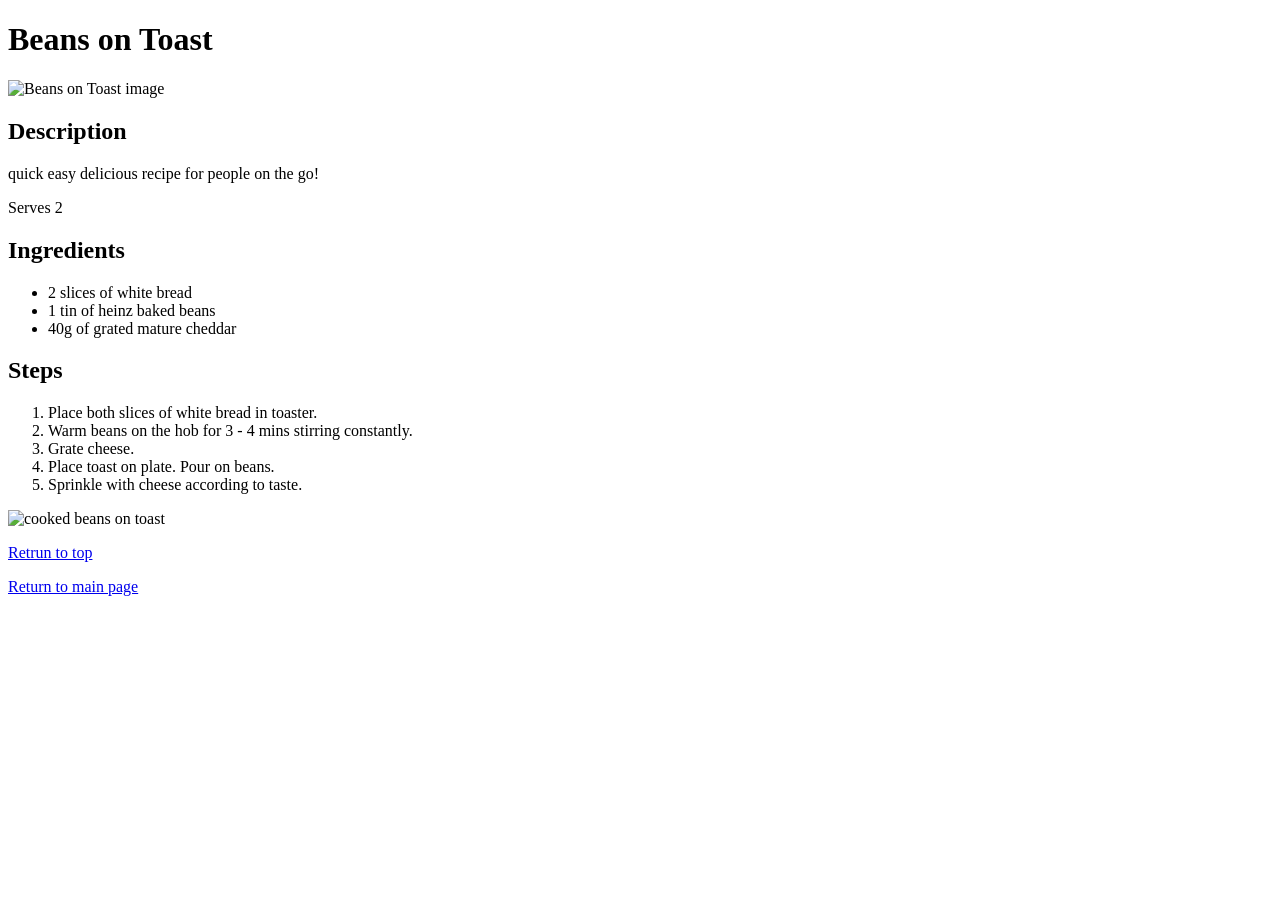
==== recipes/beans-on-toast.html @ 9a0f0840 "Add beans on toast and tomato soup recipies" ====
<!DOCTYPE html>
<html lang="en">
    <head>
        <meta charset="UTF-8">
        <title>Beans on Toast</title>
    </head>
    <body>
        <h1><strong>Beans on Toast</strong></h1>
        <img src="../images/beans-on-toast.jpeg" alt="Beans on Toast image">
        <h2><strong>Description</strong></h2>
        <p> quick easy delicious recipe for people on the go!</p>
        <p>Serves 2</p>
        <h2><strong>Ingredients</strong></h2>
        <ul>
            <li>2 slices of white bread</li>
            <li>1 tin of heinz baked beans</li>
            <li>40g of grated mature cheddar</li>
        </ul>
        <h2><strong>Steps</strong></h2>
        <ol>
            <li>Place both slices of white bread in toaster.</li>
            <li>Warm beans on the hob for 3 - 4 mins stirring constantly.</li>
            <li>Grate cheese.</li>
            <li>Place toast on plate. Pour on beans.</li>
            <li>Sprinkle with cheese according to taste.</li>
        </ol>
        <img src="../images/cooked-beans-and-cheese-on-toast.jpg" width= "400" alt="cooked beans on toast">
        <p><a href="./beans-on-toast.html">Retrun to top</a></p>
        <p><a href="../index.html">Return to main page</a></p>
    </body>
</html>
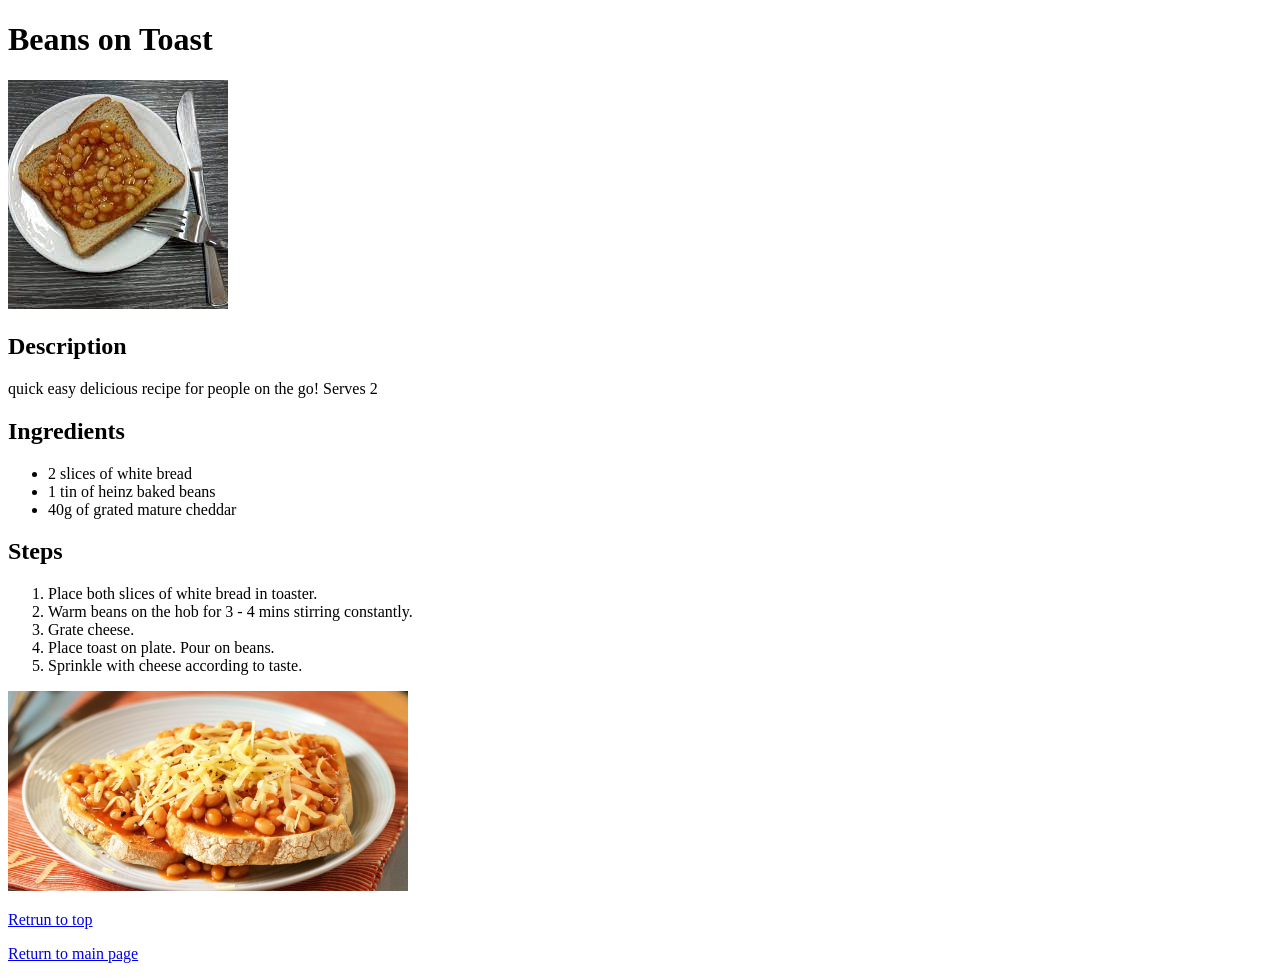
==== commit c9cddb75: "Add css sheetsto index.html and beans-on-toast.html" ====
--- a/recipes/beans-on-toast.html
+++ b/recipes/beans-on-toast.html
@@ -3,13 +3,15 @@
     <head>
         <meta charset="UTF-8">
         <title>Beans on Toast</title>
+        <link rel="stylesheet" href="../css/recipe-style.css">
     </head>
     <body>
         <h1><strong>Beans on Toast</strong></h1>
         <img src="../images/beans-on-toast.jpeg" alt="Beans on Toast image">
-        <h2><strong>Description</strong></h2>
-        <p> quick easy delicious recipe for people on the go!</p>
-        <p>Serves 2</p>
+        <div class="description">
+            <h2><strong>Description</strong></h2>
+            <p> quick easy delicious recipe for people on the go! Serves 2</p>
+        </div>
         <h2><strong>Ingredients</strong></h2>
         <ul>
             <li>2 slices of white bread</li>
